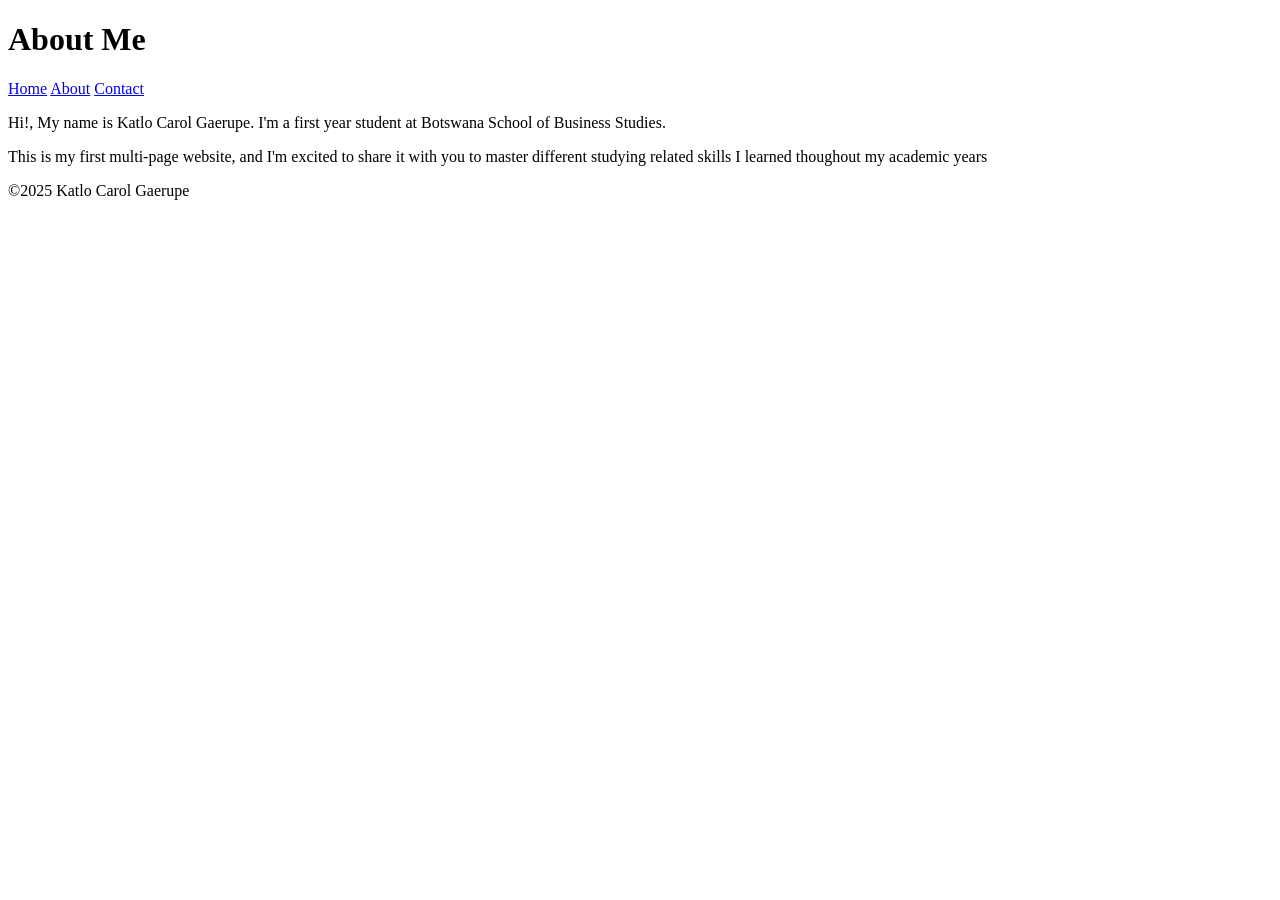
==== about.html @ 96ef3bdd "Add files via upload" ====
<!DOCTYPE html>
<html lang="en">
    <head>
        <meta charset="UTF-8">
        <meta name="viewport" content="width=device-width, initial-scale=1.0">
        <title>About Me</title>
    </head>
    <body>
        <header>
            <h1>About Me</h1>
            <nav>
                <a href="index.html">Home</a>
                <a href="about.html">About</a>
                <a href="contact.html">Contact</a>
            </nav>
        </header>
        <main>
            <p>Hi!, My name is Katlo Carol Gaerupe. I'm a first year student at Botswana School of Business Studies.</p>
            <p> This is my first multi-page website, and I'm excited to share it with you to master different studying related skills I learned thoughout my academic years</p>
        </main>
        <footer>
            <p>&copy;2025 Katlo Carol Gaerupe</p>
        </footer>
    </body>
</html>
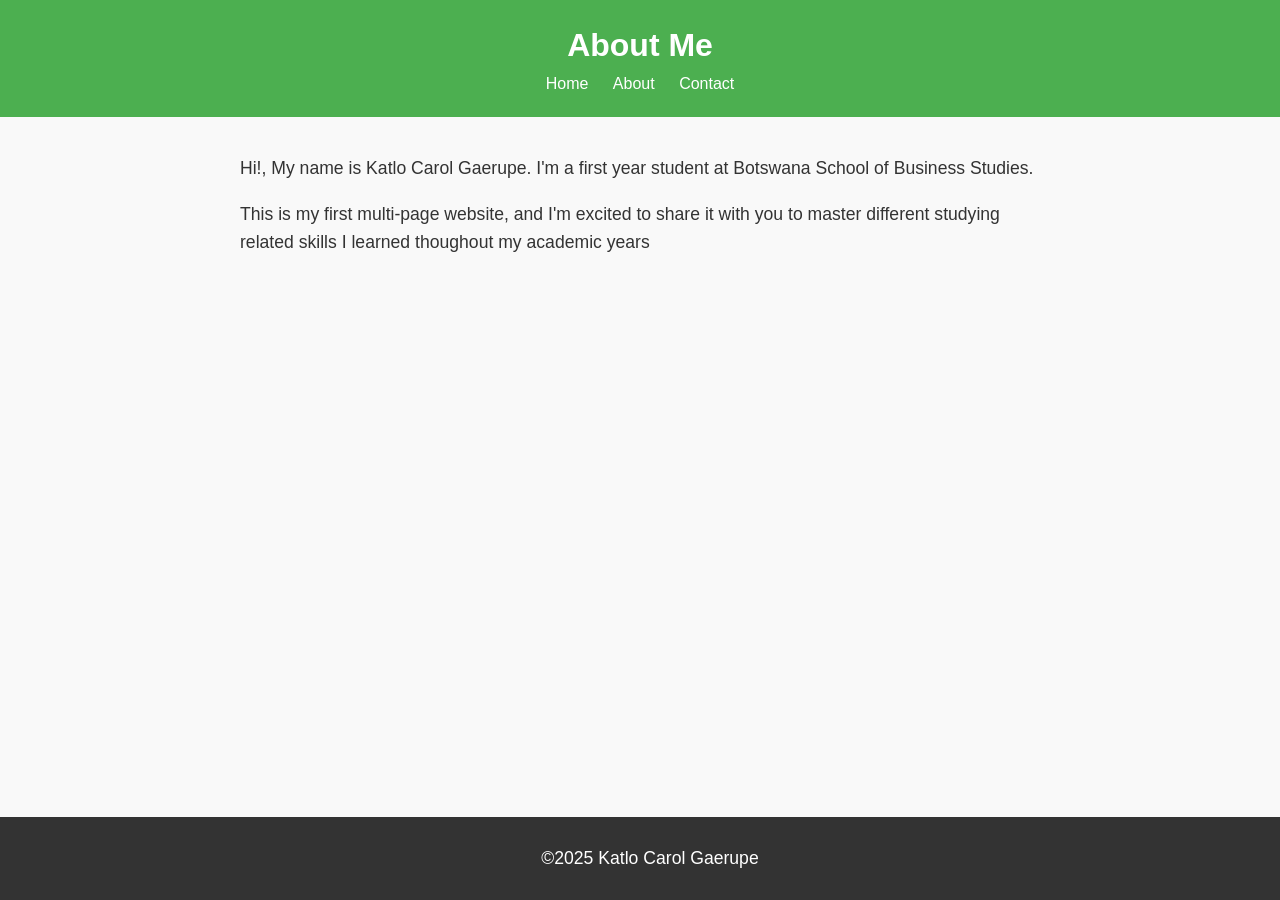
==== commit 93079b76: "Update about.html" ====
--- a/about.html
+++ b/about.html
@@ -4,6 +4,7 @@
         <meta charset="UTF-8">
         <meta name="viewport" content="width=device-width, initial-scale=1.0">
         <title>About Me</title>
+        <link rel="stylesheet" href="styles.css">
     </head>
     <body>
         <header>
@@ -22,4 +23,4 @@
             <p>&copy;2025 Katlo Carol Gaerupe</p>
         </footer>
     </body>
-</html>+</html>
--- a/styles.css
+++ b/styles.css
@@ -0,0 +1,75 @@
+body{
+    font-family: Arial, sans-serif;
+    color: #333;
+    background-color: #f9f9f9;
+    margin: 0;
+    padding: 0;
+    line-height: 1.6;
+}
+
+header {
+background-color: #4caf50;
+color: white;
+padding: 20px;
+text-align: center;
+}
+
+header h1 {
+    margin: 0;
+}
+
+nav a {
+    color: white;
+    text-decoration: none;
+    margin: 0 10px;
+}
+
+nav a:hover {
+    text-decoration: underline;
+}
+
+main {
+    padding: 20px;
+    max-width: 800px;
+    margin: 0 auto;
+}
+
+main img {
+    max-width: 100%;
+    height: auto;
+    display: block;
+    margin: 20px 0;
+}
+
+footer {
+    background-color: #333;
+    color: white;
+    text-align: center;
+    padding: 10px;
+    position: fixed;
+    bottom: 0;
+    width: 100%;
+}
+
+p {
+    font-size: 1.1em;
+}
+
+a {
+    color: #4caf50;
+    text-decoration: none;
+}
+
+a:hover{
+    text-decoration: underline;
+}
+
+img {
+    border: 5px solid #4caf50;
+    border-radius: 10px;
+}
+
+main a[href ="bida25-307@thuto.bac.ac.bw:"] {
+    color: #ff5722;
+    font-weight: bold;
+}
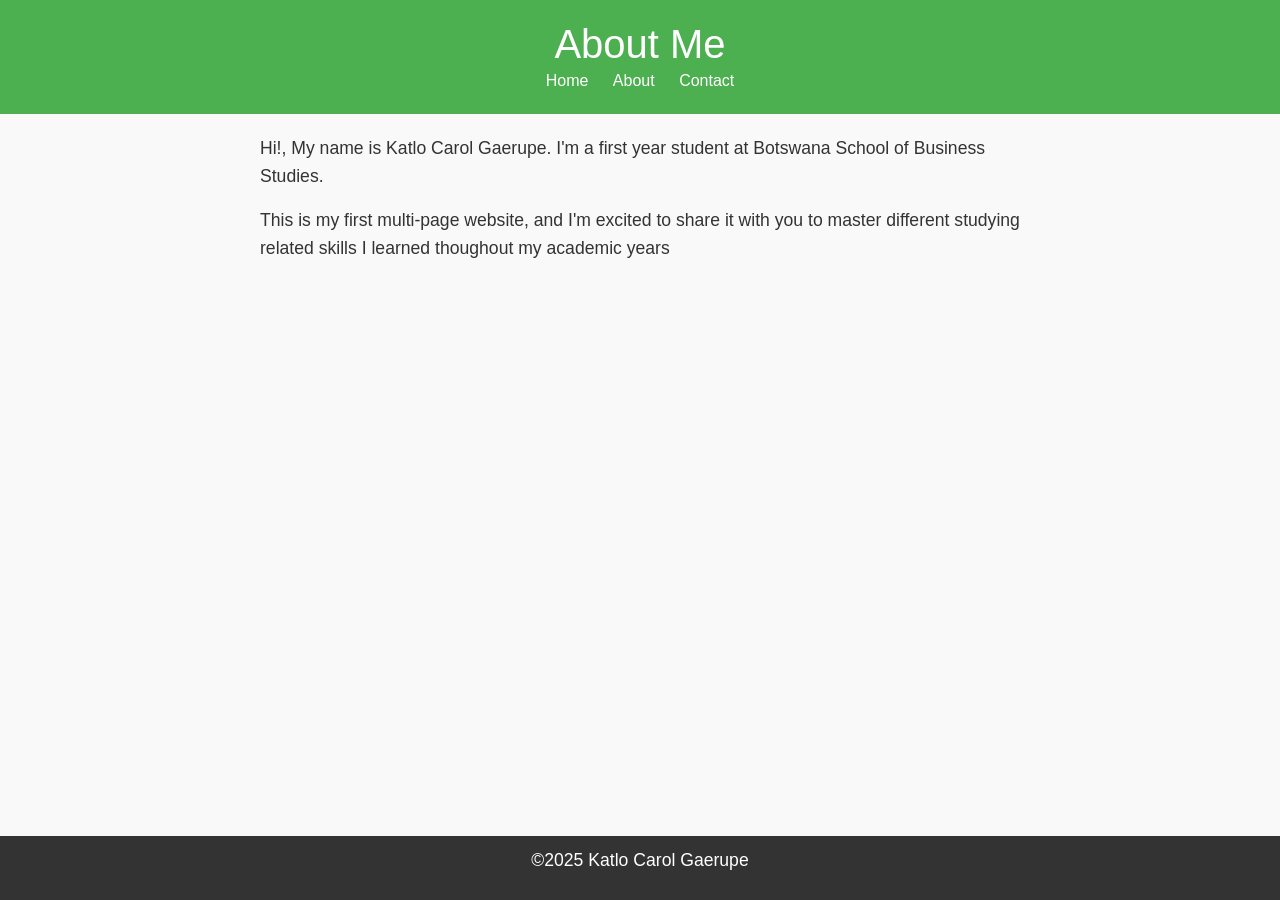
==== commit 352e4e1b: "Update about.html" ====
--- a/about.html
+++ b/about.html
@@ -4,6 +4,9 @@
         <meta charset="UTF-8">
         <meta name="viewport" content="width=device-width, initial-scale=1.0">
         <title>About Me</title>
+        <!-- Bootstrap CSS -->
+
+        <link href="https://cdn.jsdelivr.net/npm/bootstrap@5.3.0/dist/css/bootstrap.min.css" rel="stylesheet">
         <link rel="stylesheet" href="styles.css">
     </head>
     <body>
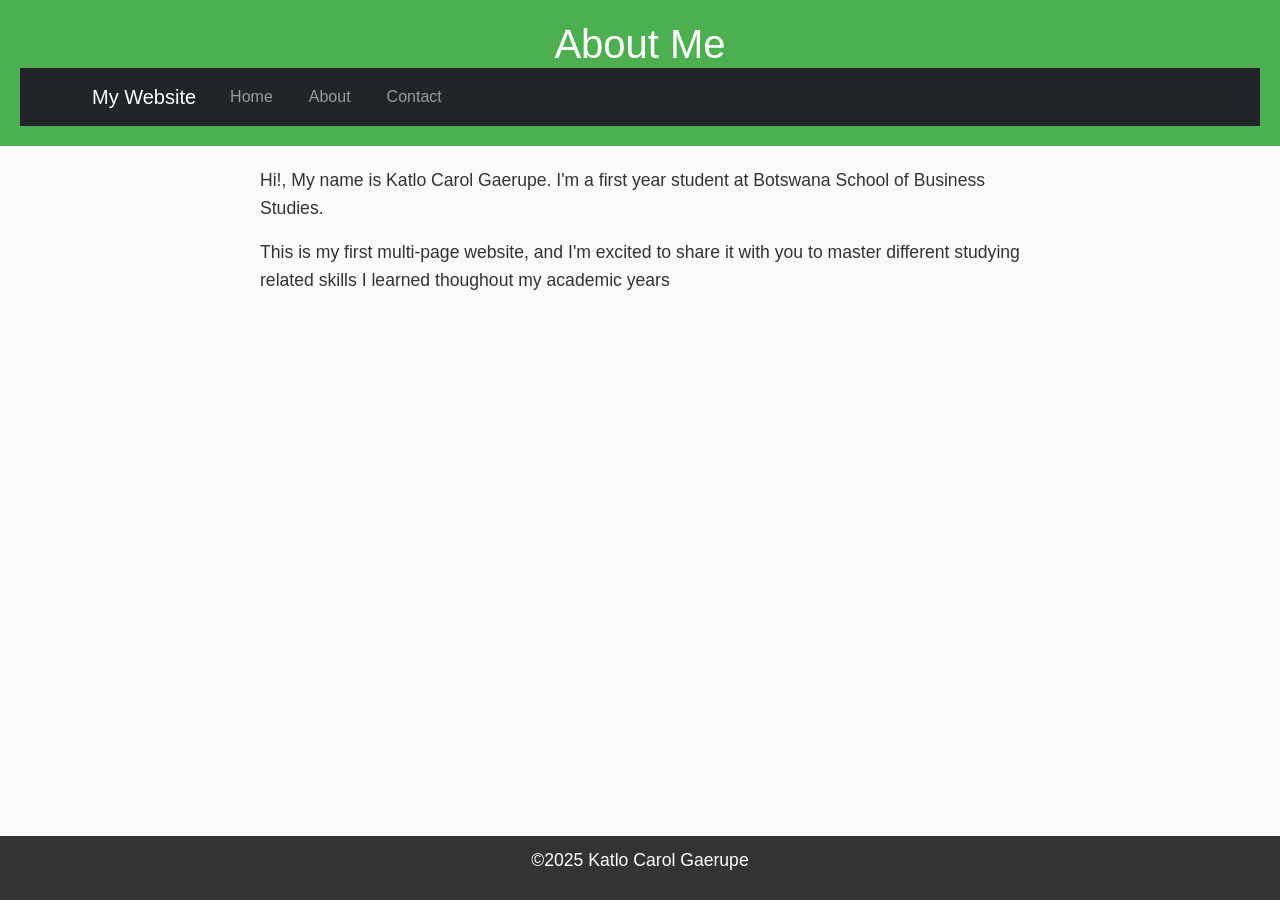
==== commit bac1d87f: "Update about.html" ====
--- a/about.html
+++ b/about.html
@@ -12,10 +12,45 @@
     <body>
         <header>
             <h1>About Me</h1>
-            <nav>
-                <a href="index.html">Home</a>
-                <a href="about.html">About</a>
-                <a href="contact.html">Contact</a>
+            <nav class="navbar navbar-expand-lg navbar-dark bg-dark">
+
+<div class="container">
+
+<a class="navbar-brand" href="index.html">My Website</a>
+
+<button class="navbar-toggler" type="button" data-bs-toggle="collapse" data-bs-target="#navbarNav">
+
+<span class="navbar-toggler-icon"></span>
+
+</button>
+
+<div class="collapse navbar-collapse" id="navbarNav">
+
+<ul class="navbar-nav">
+
+<li class="nav-item">
+
+<a class="nav-link" href="index.html">Home</a>
+
+</li>
+
+<li class="nav-item">
+
+<a class="nav-link" href="about.html">About</a>
+
+</li>
+
+<li class="nav-item">
+
+<a class="nav-link" href="contact.html">Contact</a>
+
+</li>
+
+</ul>
+
+</div>
+
+</div>
             </nav>
         </header>
         <main>
@@ -25,5 +60,10 @@
         <footer>
             <p>&copy;2025 Katlo Carol Gaerupe</p>
         </footer>
+        <!-- Bootstrap JS and dependencies -->
+
+        <script src="https://cdn.jsdelivr.net/npm/@popperjs/core@2.11.6/dist/umd/popper.min.js"></script>
+
+        <script src="https://cdn.jsdelivr.net/npm/bootstrap@5.3.0/dist/js/bootstrap.min.js"></script>
     </body>
 </html>
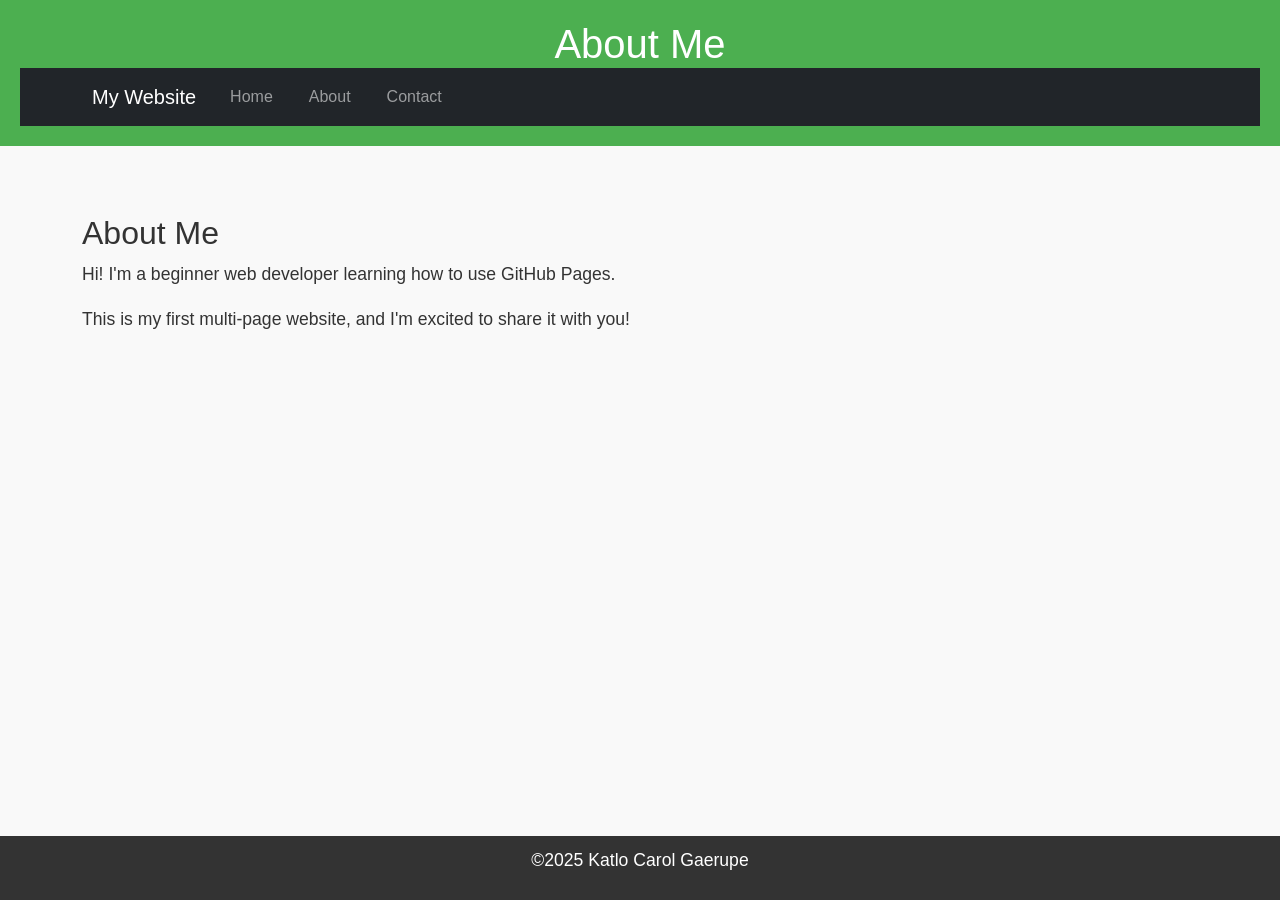
==== commit add19245: "Update about.html" ====
--- a/about.html
+++ b/about.html
@@ -53,9 +53,13 @@
 </div>
             </nav>
         </header>
-        <main>
-            <p>Hi!, My name is Katlo Carol Gaerupe. I'm a first year student at Botswana School of Business Studies.</p>
-            <p> This is my first multi-page website, and I'm excited to share it with you to master different studying related skills I learned thoughout my academic years</p>
+       <main class="container my-5">
+
+          <h2>About Me</h2>
+
+          <p>Hi! I'm a beginner web developer learning how to use GitHub Pages.</p>
+
+          <p>This is my first multi-page website, and I'm excited to share it with you!</p>
         </main>
         <footer>
             <p>&copy;2025 Katlo Carol Gaerupe</p>
